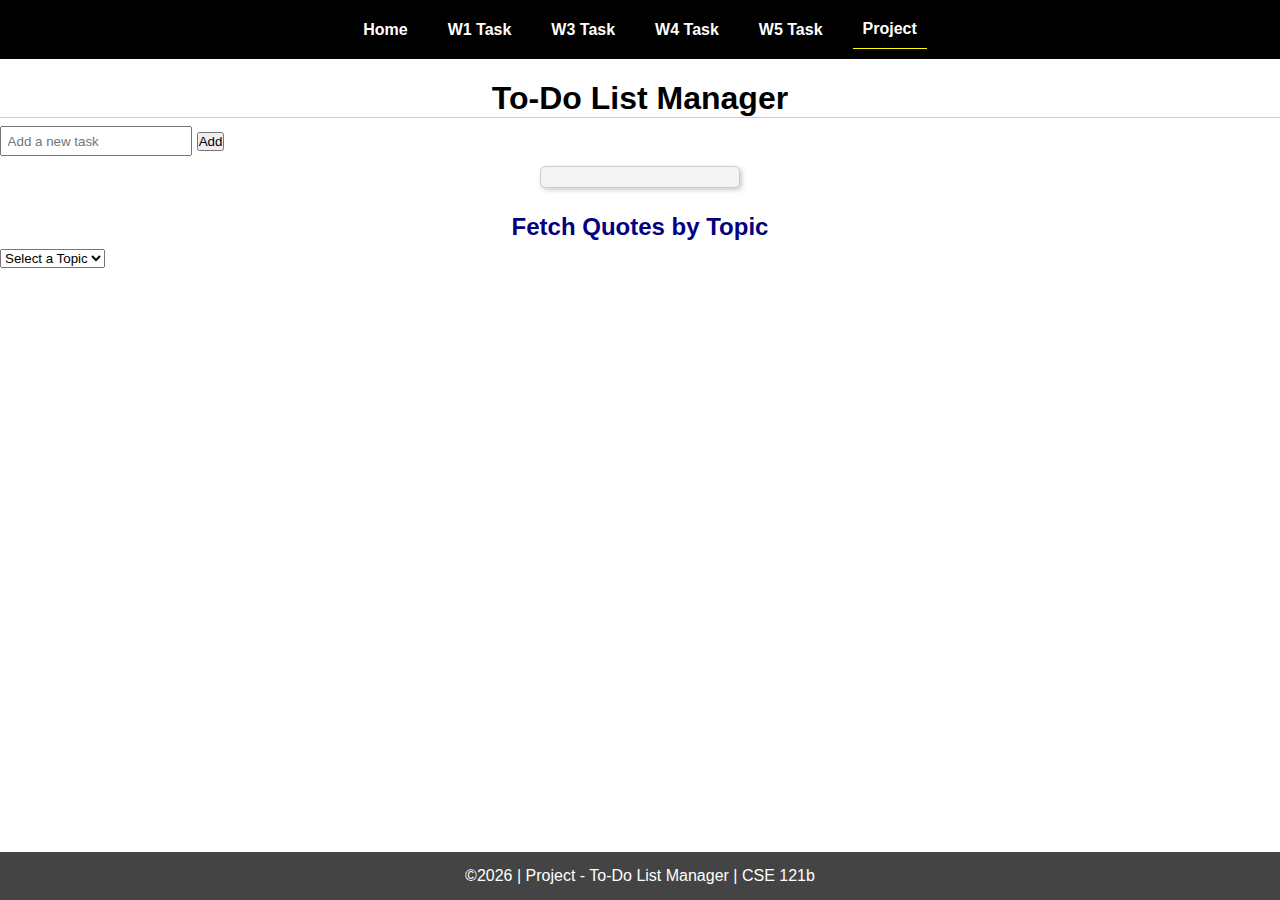
==== project.html @ 50ba96b1 "Project" ====
<!DOCTYPE html>
<html>
<head>
    <title>To-Do List</title>
    <link rel="stylesheet" type="text/css" href="styles/main.css"> <!-- Link to the main.css file from the first code snippet -->
</head>
<body>
    <nav>
        <ul id="menu">
          <li><a id="toggleMenu">&equiv;</a></li>
          <li><a href="index.html">Home</a></li>
          <li><a href="w01-task.html">W1 Task</a></li>
          <li><a href="w03-task.html">W3 Task</a></li>
          <li><a href="w04-task.html">W4 Task</a></li>
          <li><a href="w05-task.html">W5 Task</a></li>
          <li><a href="project.html" class="active">Project</a></li>
        </ul>
      </nav>
    <main id="gridly">
        <h1 class="appname">To-Do List Manager</h1>
        <div class="add-task">
            <input type="text" id="task" placeholder="Add a new task">
            <button id="addButton">Add</button>
        </div>
        <div class="clock">
            <div id="digitalClock"></div>
        </div>
        <ul id="taskList">
            <!-- To-Do list items will be added here -->
        </ul>
      
        <h2>Fetch Quotes by Topic</h2>
        <select id="topicFilter" title="Choose a data filter.">
            <option value="" disabled selected>Select a Topic</option>
            <option value="Priorities">Priorities</option>
            <option value="Time">Time</option>
            <!-- Add more options for other topics -->
        </select>

      
        <div id="quotes">
            <!-- Quotes will be displayed here -->
        </div>
    </main>
    <footer>
        &copy;<span id="year"></span> | Project - To-Do List Manager | CSE 121b
    </footer>
    <script src="scripts/main.js"></script>
    <script>
        document.getElementById("year").innerHTML = new Date().getFullYear();
    </script>
    <script type="module" src="project.js"></script>
</body>
</html>
---- styles/main.css ----
/* Universal Selector */
* {
    margin: 0;
    padding: 0;
    box-sizing: border-box;
}

/* HTML Selectors */
body {
    font-family: 'Roboto', Helvetica, sans-serif;
}

nav {
    background-color: black;
    width: 100%;
    position: fixed;
    top: 0;
}

nav ul {
    display: flex;
    flex-direction: column;
    align-items: center;
    max-width: -moz-fit-content;
    max-width: fit-content;
    margin: 0 auto;
}

nav ul li {
    flex: 1 1 auto;
}

nav ul li:first-child {
    display: block;
    font-size: 2rem;
}

nav ul li:first-child a {
    padding: 1px 10px;
}

nav ul li {
    display: none;
    list-style: none;
    margin: 10px;
}

nav ul li a {
    display: block;
    padding: 10px;
    text-decoration: none;
    font-weight: 600;
    color: white;
    text-align: center;
    font-family: 'Arial Narrow', Arial, sans-serif;
}

nav ul li a:hover {
    background-color: #efefef;
    color: black;
}

h1,
h2 {
    text-align: center;
    margin: 1rem 0 .5rem;
}

h1 {
    border-bottom: 1px solid #ccc;
}

#gridly h1 {
    margin-top: 80px;
}

h2 {
    font-size: 1.5rem;
    color: navy;
    text-align: center;
    margin-top: 25px;
}

h3 {
    font-size: 1.3rem;
    margin-bottom: 1rem;
}

header {
    margin-top: 70px;
}

picture {
    margin: 0 auto;
}

picture img {
    width: 240px;
    height: auto;
    border-radius: 5%;
    border: 1px solid #ccc;
    box-shadow: 0 0 30px #777;
}

section {
    display: flex;
    flex-direction: column;
    align-items: center;
    margin: 0 auto 1rem;
    border: 1px solid rgba(0, 0, 0, .1);
    padding: 1rem;
    background-color: #eee;
}

article {
    margin-bottom: 1rem;
}

article div {
    margin-bottom: .5rem;
    text-align: right;
}

label {
    padding: .35rem;
}

input {
    padding: .35rem;
}

input[type="button"] {
    padding: .5rem;
    background-color: #444;
    color: white;
    border: none;
    border-radius: 5px;
    cursor: pointer;
    width: 100%
}

input[type="checkbox"] {
    width: 25px;
    height: 25px;
}

dt {
    font-weight: 700;
}

dt::before {
    content: "ðŸ˜ï¸ ";
}

dd {
    margin: 0 0 .5rem 2rem;
    font-size: smaller;
}

footer {
    background-color: #444;
    color: white;
    padding: 15px;
    text-align: center;
    width: 100%;
    position: fixed;
    bottom: 0;
}

/* Class Selectors */
.active {
    border-bottom: 1px solid yellow;
}

.open li {
    display: block;
}

.block {
    display: block;
}

.larger {
    font-size: larger;
    color: red;
}

.right {
    width: 100%;
    text-align: right;
}

.middle {
    display: flex;
    align-items: center;
    justify-content: right;
    gap: 1rem;
}

/* ID Selectors */

#home {
    margin-top: 125px;
    display: grid;
    grid-template-columns: 1fr;
    grid-gap: 20px;
    align-items: center;
    justify-content: center;
}


#section1 {
    background-color: rgb(225, 250, 225, .5);
}

#section2 {
    background-color: rgba(200, 200, 250, 0.5);

}

#section2 div {
    margin-bottom: 1rem;
}

#section3 {
    background-color: rgb(250, 225, 250, .5);
}

#sortBy {
    appearance: none;
    display: flex;
    padding: .5rem;
    background-color: #eee;
    color: #444;
    font-weight: 700;
    margin: 1rem auto;
    width: 200px;
    border: 1px solid rgba(0, 0, 0, .2);
    text-align: center;
}

#sortBy option:disabled {
    font-style: italic;
    padding: 1rem;
    background-color: #111;
    color: #eee;
}

#temples  #quotes {
    display: grid;
    grid-template-columns: repeat(auto-fit, minmax(320px, 1fr));
    grid-gap: .5rem;
    align-items: center;
    margin-bottom: 3rem;
}

#temples  #quotes article {
    height: 250px;
    margin: .5rem;
    border: 1px solid rgba(0, 0, 0, .1);
    padding: 1rem;
    background-color: #eee;
    display: flex;
    flex-direction: column;
    align-items: center;
    justify-content: center;
}

#temples,  #quotes h4 {
    color: navy;
    font-size: smaller;
}


#temples, #quotes img {
    width: 250px;
    height: auto;
    box-shadow: 0 0 30px #777;
    margin: .5rem;
}

/* Media Queries */
@media only screen and (min-width: 32.5em) {
    nav ul {
        flex-direction: row;
    }

    nav ul li:first-child {
        display: none;
    }

    nav ul li {
        display: block;
    }

    section {
        min-width: 300px;
    }

    #home {
        margin: 100px auto 20px;
        grid-template-columns: 250px 1fr;
        max-width: -moz-fit-content;
        max-width: fit-content;
    }

    #task3 {
        display: grid;
        grid-template-columns: 1fr 1fr;
        grid-gap: 5px;
        margin: 0 auto;
        max-width: 950px;
    }

}

.clock {
    text-align: center;
    font-size: 24px;
    font-weight: bold;
    color: #333; /* Text color */
    background-color: #f4f4f4; /* Background color */
    padding: 10px;
    border: 1px solid #ccc;
    border-radius: 5px;
    margin: 10px auto;
    width: 200px; /* Adjust the width to fit your layout */
    box-shadow: 2px 2px 5px rgba(0, 0, 0, 0.2); /* Add a subtle shadow */
  }


body {
    
    background-image: url('./images/coolbackground.jpg');
    
}
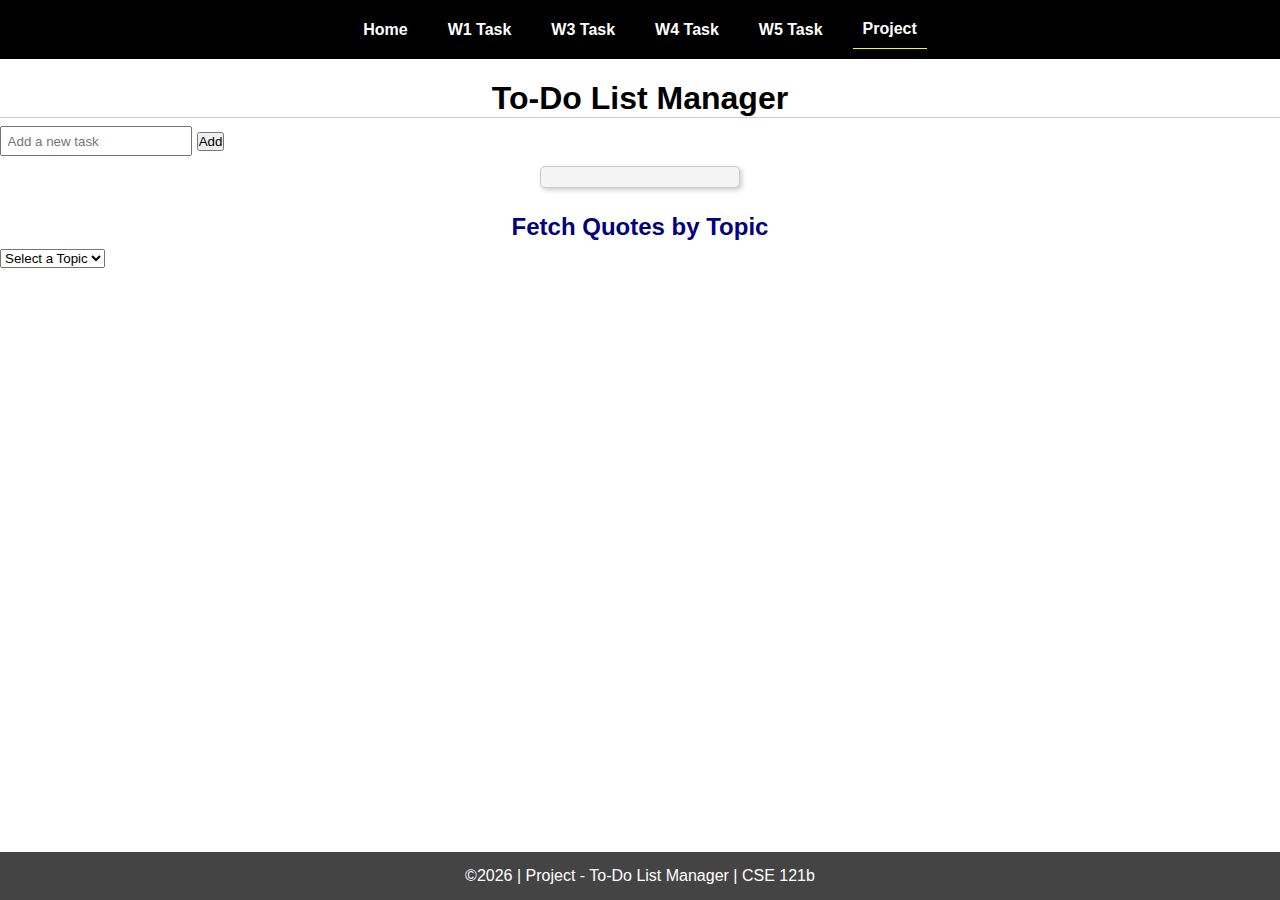
==== commit 48fc74a9: "latest" ====
--- a/project.html
+++ b/project.html
@@ -26,7 +26,7 @@
             <div id="digitalClock"></div>
         </div>
         <ul id="taskList">
-            <!-- To-Do list items will be added here -->
+           
         </ul>
       
         <h2>Fetch Quotes by Topic</h2>
@@ -34,12 +34,12 @@
             <option value="" disabled selected>Select a Topic</option>
             <option value="Priorities">Priorities</option>
             <option value="Time">Time</option>
-            <!-- Add more options for other topics -->
+           
         </select>
 
       
         <div id="quotes">
-            <!-- Quotes will be displayed here -->
+            
         </div>
     </main>
     <footer>
--- a/styles/main.css
+++ b/styles/main.css
@@ -318,14 +318,14 @@
     text-align: center;
     font-size: 24px;
     font-weight: bold;
-    color: #333; /* Text color */
-    background-color: #f4f4f4; /* Background color */
+    color: #333;
+    background-color: #f4f4f4; 
     padding: 10px;
     border: 1px solid #ccc;
     border-radius: 5px;
     margin: 10px auto;
-    width: 200px; /* Adjust the width to fit your layout */
-    box-shadow: 2px 2px 5px rgba(0, 0, 0, 0.2); /* Add a subtle shadow */
+    width: 200px;
+    box-shadow: 2px 2px 5px rgba(0, 0, 0, 0.2);
   }
 
 
